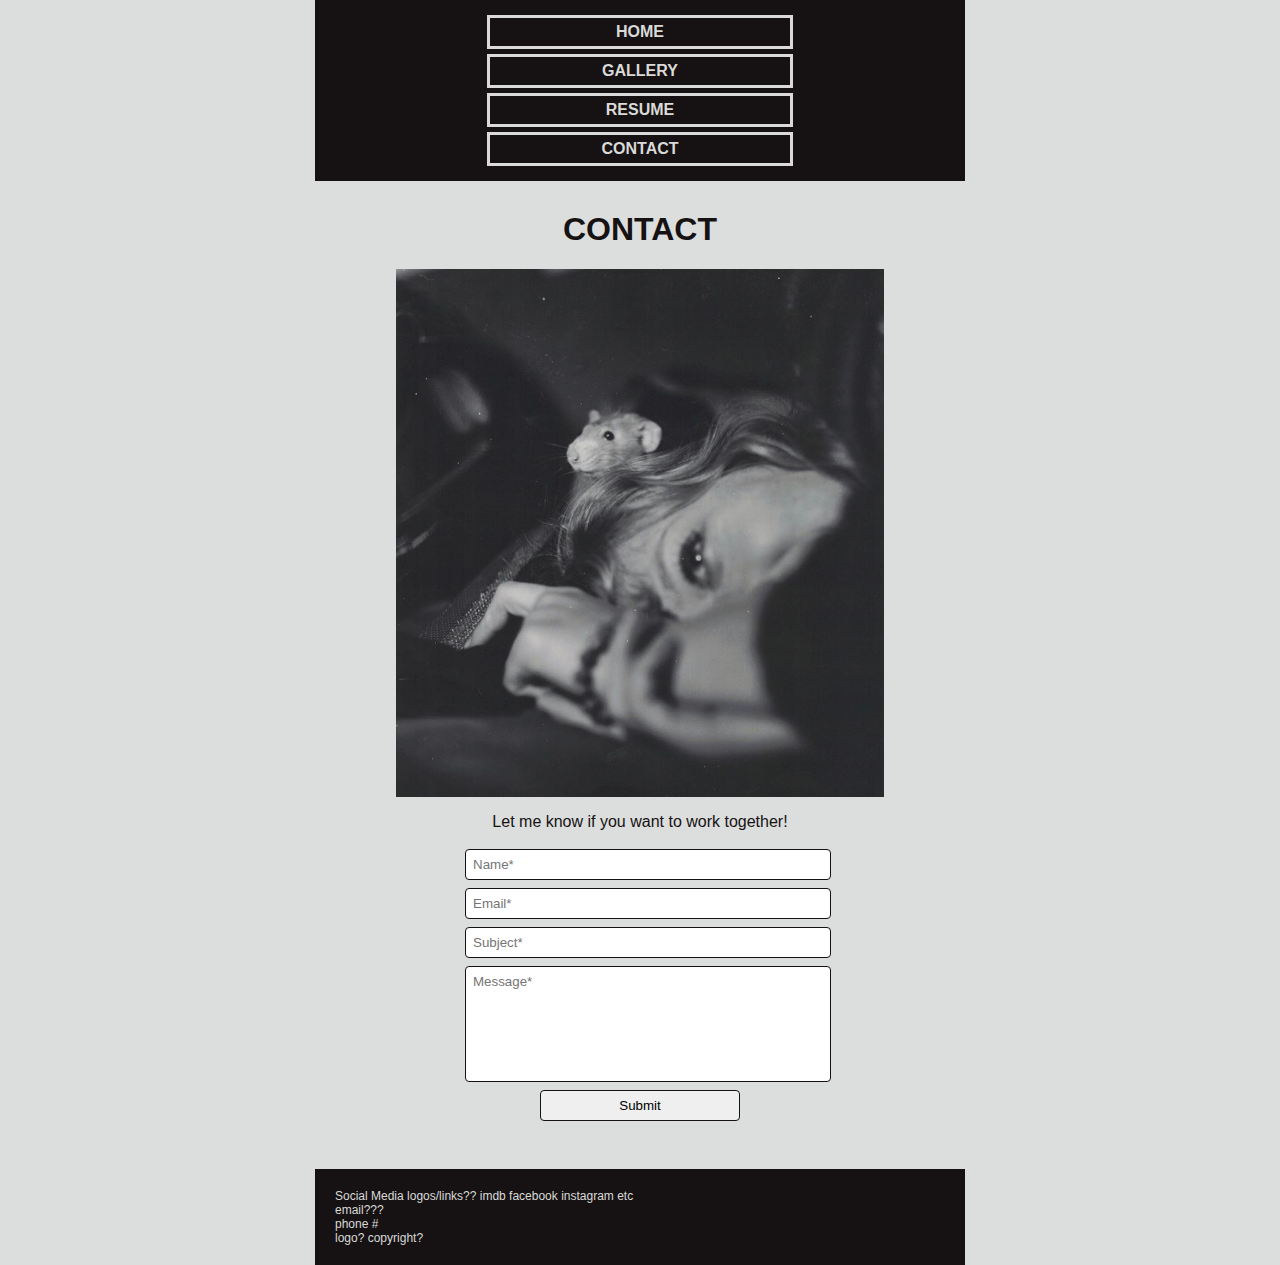
==== contact.html @ 02f9b358 "mobile-layout" ====
<!doctype html>
<html lang="en">

<head>
	<meta charset="utf-8">
	<title>Maggie Adler Contact</title>
	<meta name="viewport" content="width=device-width, initial-scale=1">
	<link rel="stylesheet" href="main.css">
</head>

<body>
	<header>
		<nav>
			<ul class="nav-list">
				<li class="nav-item"><a href="index.html">Home</a></li>
				<li class="nav-item"><a href="gallery.html">Gallery</a></li>
				<li class="nav-item">
					<img src="" alt="logo" class="logo">
				</li>
				<li class="nav-item"><a href="resume.html">Resume</a></li>
				<li class="nav-item"><a href="contact.html">Contact</a></li>
			</ul>
		</nav>
	</header>

	<main>
		<h1>Contact</h1>
		<img src="images\lasana.jpg" alt="" class="lasagna"/>
		<div class="form">
			<p>
				Let me know if you want to work together!
			</p>
			<form id="contact" method="" action="">
				<input type="text" name="name" id="name" placeholder="Name*" required/>
				<input type="email"	name="email" id="email" placeholder="Email*" required/>
				<input type="text"	name="subject" id="subject" placeholder="Subject*" required/>
				<textarea name="message" id="message" placeholder="Message*" required></textarea>
				<input type="submit"/>
			</form>
		</div>
	</main>

<footer>
	<div class="contact">
		Social Media logos/links?? imdb facebook instagram etc<br />
		email??? <br />
		phone #<br />
	</div>
	logo? copyright?
</footer>

</body>

</html>
---- main.css ----
html {
  margin: 0 auto;
  background-color: #dcdedd;
  font-family: "PT Sans", Arial, sans-serif;
  min-width: 350px;
  max-width: 650px;
}

body {
  margin: 0;
  color: #161213;
}

header {
  background-color: #161213;
  font-weight: bold;
  }
  .nav-list {
    padding: 10px;
    margin: 0 auto;
  }
  .nav-item {
    list-style: none;
    text-align: center;
    text-transform: uppercase;
    margin: 5px auto;
    border: 3px solid #dadad8;
    width: 300px;
  }
  .nav-item a {
    text-decoration: none;
    color: #dadad8;
    display: block;
    padding: 5px 20px;
  }
  .nav-item:hover {
    background-color: #4f110f;
  }
  li:nth-child(3) {
    display:none;
  }

footer {
  background-color: #161213;
  color: #dadad8;
  font-size: 12px;
  font-weight: 100;
  padding: 20px;
  margin-top: 30px;
  }

h1 {
  text-align: center;
  text-transform: uppercase;
  font-family: "Opens Sans", Arial, sans-serif;
  font-weight: bold;
  margin-top: 30px;
}
h2 {
  font-family: "Opens Sans", Arial, sans-serif;
}
p {
  text-align: center;
}


/* ------HOME----------   */
.intro {
position: relative;
text-align: center;
color: #dadad8;
text-transform: uppercase;
font-weight: bold;
text-shadow: 2px 2px #161213;
}
  .home-img {
    width: 100%;
  }
  .intro-name {
    position: absolute;
    top: 12%;
    left: 12%;
    font-size: 40px;
    font-style: italic;
    line-height: 40px;
  }
  .intro-la {
    position: absolute;
    bottom: 8px;
    right: 15px;
    font-size: 15px;
    letter-spacing: 1px;
  }
.intro-line {
  background-color: #161213;
  height: 30px;
  color: #dcdedd;
  margin-top: -5px;
  margin-bottom: 0px;
}
.about {
  color: #161213;
  margin-bottom: -5px;
}
  .about img {
    display: block;
    width: 75%;
    margin: 0px auto 30px;
  }
  .about h2 {
    text-transform: lowercase;
    margin: 20px 15px 10px;
    font-size: 24px;
  }
  .about p {
    text-align: left;
    margin: 10px 15px 20px;
    font-size: 14px;
  }

/* ------GALLERY----------   */
.gallery {
  text-align: center;
}
  .gallery-imgs img {
    display: block;
    width: 300px;
    margin: 10px auto;
  }
.other-imgs {
  margin-top: 75px;
}
  .other-imgs img {
    width: 100%;
    max-width: 400px;
    margin: 0 auto;
    display: block;
  }

/* ------RESUME----------   */
.resume-pdf {
  display: block;
  margin: 10px auto;
  width: 400px;
  height: 500px;
}
.resume-imgs {
  margin-top: 75px;
}
.resume-imgs img {
  width: 100%;
  max-width: 400px;
  display: block;
  margin: 0 auto;
}


/* ------CONTACT----------   */

.lasagna {
  width: 75%;
  max-width: 500px;
  display: block;
  margin: 0 auto;
}
.form p {
  margin-bottom: 0;
}
form {
  max-width: 350px;
  padding: 10px;
  margin: 0 auto;
}
  input, textarea {
    display: block;
    padding: 7px;
    margin: 8px auto;
    border: .5px solid #161213;
    border-radius: 4px;
    outline: none;
    width: 100%;
    font-family: sans-serif;
  }
  input:focus, textarea:focus {
    border: 2px solid black;
  }
  textarea {
    height: 100px;
    resize: none;
  }
  input[type=submit] {
    width: 200px;
    margin: 8px auto;
  }


/* MEDIUM & LARGE SCREENS */
/* @supports (grid-area:auto) {
  @media only screen and (min-width: 650px) {

  .nav-list {
    padding: 10px;
    margin: 0 auto;
    display: flex;
    justify-content: space-around;
    align-content: center;
  }
  li:nth-child(3) {
    border: none;
  }
  li:nth-child(3):hover {
    box-shadow: none;
  } */

/* ------HOME----------   */
  /* .about {
    display: grid;
    grid-template-columns: 1fr 2fr;
    grid-template-rows: 2fr 3fr;
    column-gap: 10px;
    min-width: 700px;
  }
    .about img {
      width: 100%;
      grid-column: 1/2;
      grid-row: 1/3;
    }
    .about h2 {
      grid-column: 2/3;
      grid-row: 1/2;
      align-self: end;
    }
    .about p {
      text-align: left;
      grid-column: 2/3;
      grid-row: 2/3;
      align-self: start;
    } */

/* ------GALLERY----------   */
/* ------RESUME----------   */
/* .resume-pdf {
  width: 650px;
  height: 800px;
} */
/* ------CONTACT----------   */

  }
}
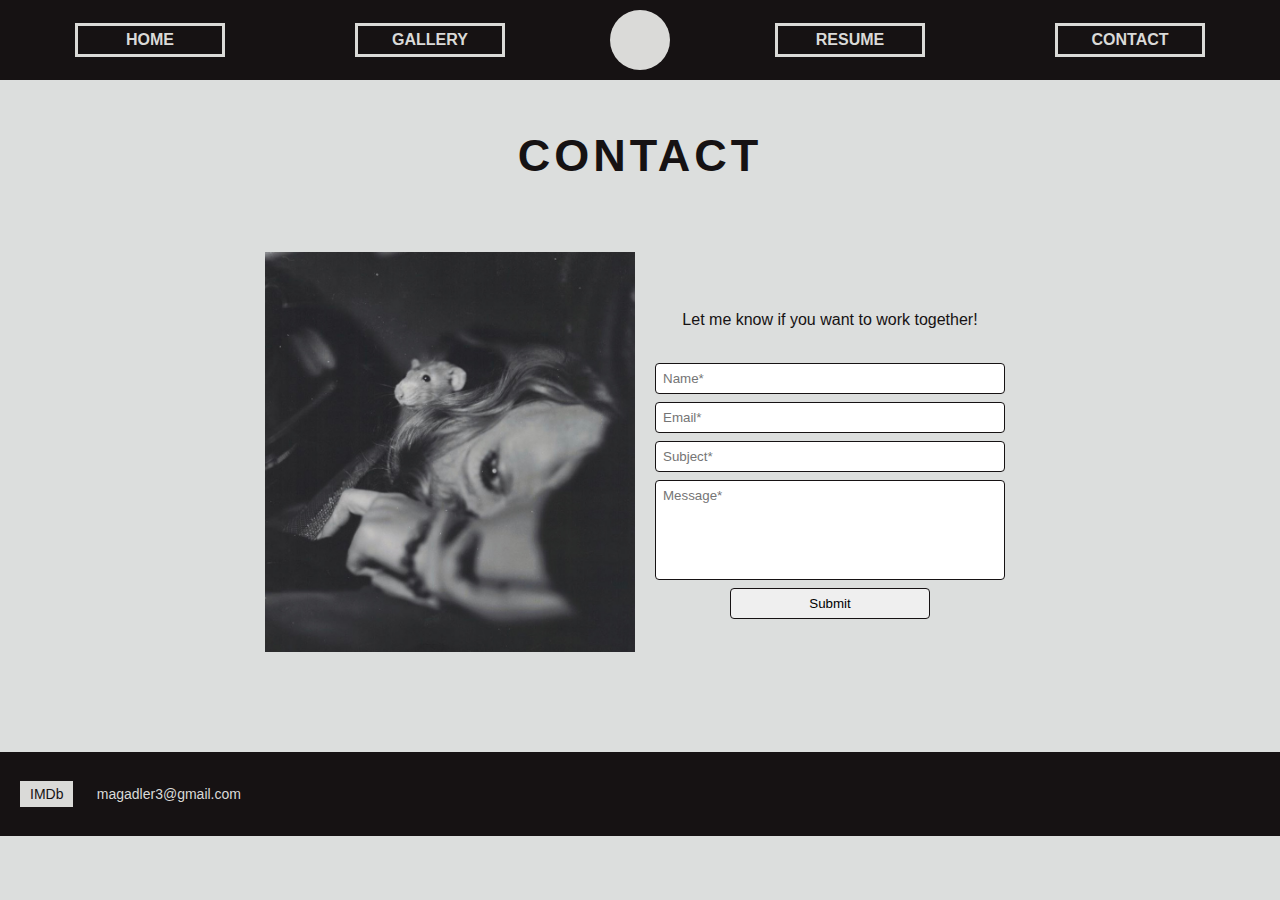
==== commit a0df092c: "FinalProject-Submission" ====
--- a/contact.html
+++ b/contact.html
@@ -15,7 +15,7 @@
 				<li class="nav-item"><a href="index.html">Home</a></li>
 				<li class="nav-item"><a href="gallery.html">Gallery</a></li>
 				<li class="nav-item">
-					<img src="" alt="logo" class="logo">
+					<img src="" alt="" class="logo-placeholder">
 				</li>
 				<li class="nav-item"><a href="resume.html">Resume</a></li>
 				<li class="nav-item"><a href="contact.html">Contact</a></li>
@@ -25,8 +25,8 @@
 
 	<main>
 		<h1>Contact</h1>
-		<img src="images\lasana.jpg" alt="" class="lasagna"/>
-		<div class="form">
+		<div class="contact">
+			<img src="images\lasagna.jpg" alt="Maggie laying with her pet rat" class="lasagna"/>
 			<p>
 				Let me know if you want to work together!
 			</p>
@@ -40,14 +40,12 @@
 		</div>
 	</main>
 
-<footer>
-	<div class="contact">
-		Social Media logos/links?? imdb facebook instagram etc<br />
-		email??? <br />
-		phone #<br />
-	</div>
-	logo? copyright?
-</footer>
+	<footer>
+			<a class="imdb" href="https://www.imdb.me/maggieadler">IMDb</a>
+			<p>
+				magadler3@gmail.com
+			</p>
+	</footer>
 
 </body>
 
--- a/main.css
+++ b/main.css
@@ -3,14 +3,11 @@
   background-color: #dcdedd;
   font-family: "PT Sans", Arial, sans-serif;
   min-width: 350px;
-  max-width: 650px;
-}
-
+}
 body {
   margin: 0;
   color: #161213;
 }
-
 header {
   background-color: #161213;
   font-weight: bold;
@@ -39,22 +36,38 @@
   li:nth-child(3) {
     display:none;
   }
-
 footer {
   background-color: #161213;
   color: #dadad8;
   font-size: 12px;
   font-weight: 100;
   padding: 20px;
-  margin-top: 30px;
-  }
-
+  margin-top: 100px;
+  }
+  footer a {
+    color: #161213;
+    background-color: #dadad8;
+    text-decoration: none;
+    padding: 5px 10px;
+    font-size: 14px;
+  }
+  footer p {
+    text-align: right;
+    font-size: 14px;
+    display: inline-block;
+    margin-left: 20px;
+  }
+* {
+  box-sizing: border-box;
+}
 h1 {
   text-align: center;
   text-transform: uppercase;
   font-family: "Opens Sans", Arial, sans-serif;
   font-weight: bold;
-  margin-top: 30px;
+  font-size: 45px;
+  letter-spacing: 4px;
+  margin: 50px auto 70px;
 }
 h2 {
   font-family: "Opens Sans", Arial, sans-serif;
@@ -63,23 +76,22 @@
   text-align: center;
 }
 
-
 /* ------HOME----------   */
 .intro {
-position: relative;
-text-align: center;
-color: #dadad8;
-text-transform: uppercase;
-font-weight: bold;
-text-shadow: 2px 2px #161213;
-}
+  position: relative;
+  text-align: center;
+  color: #dadad8;
+  text-transform: uppercase;
+  font-weight: bold;
+  text-shadow: 2px 2px #161213;
+  }
   .home-img {
     width: 100%;
   }
   .intro-name {
     position: absolute;
-    top: 12%;
-    left: 12%;
+    top: 15%;
+    left: 15%;
     font-size: 40px;
     font-style: italic;
     line-height: 40px;
@@ -117,7 +129,6 @@
     margin: 10px 15px 20px;
     font-size: 14px;
   }
-
 /* ------GALLERY----------   */
 .gallery {
   text-align: center;
@@ -128,7 +139,7 @@
     margin: 10px auto;
   }
 .other-imgs {
-  margin-top: 75px;
+  margin: 150px 0 70px;
 }
   .other-imgs img {
     width: 100%;
@@ -136,7 +147,6 @@
     margin: 0 auto;
     display: block;
   }
-
 /* ------RESUME----------   */
 .resume-pdf {
   display: block;
@@ -146,6 +156,7 @@
 }
 .resume-imgs {
   margin-top: 75px;
+  display: block;
 }
 .resume-imgs img {
   width: 100%;
@@ -153,22 +164,15 @@
   display: block;
   margin: 0 auto;
 }
-
-
 /* ------CONTACT----------   */
-
 .lasagna {
   width: 75%;
-  max-width: 500px;
+  max-width: 400px;
   display: block;
   margin: 0 auto;
 }
-.form p {
-  margin-bottom: 0;
-}
 form {
   max-width: 350px;
-  padding: 10px;
   margin: 0 auto;
 }
   input, textarea {
@@ -193,57 +197,291 @@
     margin: 8px auto;
   }
 
-
-/* MEDIUM & LARGE SCREENS */
-/* @supports (grid-area:auto) {
+/* --------MEDIUM SCREENS-----------*/
+@supports (grid-area:auto) {
   @media only screen and (min-width: 650px) {
 
   .nav-list {
     padding: 10px;
     margin: 0 auto;
-    display: flex;
-    justify-content: space-around;
-    align-content: center;
+    display: grid;
+    grid-template-columns: 1fr .25fr 1fr;
+    grid-template-rows: 1fr 1fr;
+  }
+  .nav-item {
+    width: 200px;
+  }
+  li:nth-child(1) {
+    grid-column: 1/2;
+    grid-row: 1/2;
+  }
+  li:nth-child(2) {
+    grid-column: 1/2;
+    grid-row: 2/3;
   }
   li:nth-child(3) {
+    display: block;
+    grid-column: 2/3;
+    grid-row: 1/3;
+    width: 60px;
+    height: 60px;
+    background-color: #dadad8;
     border: none;
-  }
-  li:nth-child(3):hover {
-    box-shadow: none;
-  } */
-
+    border-radius: 50%;
+    justify-self: center;
+    align-self: center;
+    padding: 0;
+    margin: 0 auto;
+  }
+    li:nth-child(3):hover {
+      background-color: #dadad8;
+    }
+  li:nth-child(4) {
+    grid-column: 3/4;
+    grid-row: 1/2;
+  }
+  li:nth-child(5) {
+    grid-column: 3/4;
+    grid-row: 2/3;
+  }
 /* ------HOME----------   */
-  /* .about {
-    display: grid;
-    grid-template-columns: 1fr 2fr;
-    grid-template-rows: 2fr 3fr;
-    column-gap: 10px;
-    min-width: 700px;
-  }
-    .about img {
-      width: 100%;
+.intro-name {
+  font-size: 50px;
+  line-height: 50px;
+}
+.intro-la {
+  bottom: 5%;
+  right: 5%;
+  font-size: 25px;
+}
+.about {
+  display: grid;
+  grid-template-columns: 2fr 3fr;
+  grid-template-rows: 2fr 3fr;
+  column-gap: 10px;
+  width: 600px;
+  justify-content: center;
+  align-content: center;
+  margin: 70px auto;
+}
+  .about img {
+    width: 100%;
+    grid-column: 1/2;
+    grid-row: 1/3;
+    align-self: center;
+    margin: auto;
+  }
+  .about h2 {
+    grid-column: 2/3;
+    grid-row: 1/2;
+    align-self: end;
+    justify-self: start;
+  }
+  .about p {
+    text-align: left;
+    grid-column: 2/3;
+    grid-row: 2/3;
+    align-self: start;
+    justify-self: start;
+  }
+/* ------GALLERY----------   */
+.gallery-imgs {
+  display: grid;
+  grid-template-columns: 1fr 1fr;
+  grid-template-rows: 1fr 1fr 1fr;
+  width: 600px;
+  margin: auto;
+  grid-gap: 10px;
+}
+  .gallery-imgs img {
+    margin: 0;
+  }
+.other-imgs {
+  display: grid;
+  grid-template-columns: repeat(9,1fr);
+  grid-template-rows: repeat(1fr);
+  width: 100%;
+  max-width: 100%;
+}
+.other-imgs img {
+  width: 100%;
+  max-width: 100%;
+  height: 100%;
+  object-fit: cover;
+}
+.img1 {
+  grid-column: 1/5;
+  grid-row: 1/2;
+}
+.img2 {
+  grid-column: 5/7;
+  grid-row: 1/2;
+}
+.img3 {
+  grid-column: 7/10;
+  grid-row: 1/2;
+}
+.img4 {
+  grid-column: 1/3;
+  grid-row: 2/3;
+}
+.img5 {
+  grid-column: 3/8;
+  grid-row: 2/3;
+}
+.img6 {
+  grid-column: 8/10;
+  grid-row: 2/3;
+}
+/* ------RESUME----------   */
+.resume-pdf {
+  width: 650px;
+  height: 800px;
+}
+.resume-imgs {
+  display: block;
+}
+/* ------CONTACT----------   */
+
+  }
+}
+
+
+/* --------LARGE SCREENS---------- */
+@supports (grid-area:auto) {
+  @media only screen and (min-width: 850px) {
+
+    .nav-list {
+      padding: 10px;
+      margin: 0 auto;
+      display: grid;
+      grid-template-columns: 1fr 1fr .5fr 1fr 1fr;
+      grid-template-rows: 1fr;
+      justify-content: space-evenly;
+      align-items: center;
+    }
+    .nav-item {
+      width: 150px;
+    }
+    li:nth-child(1) {
       grid-column: 1/2;
-      grid-row: 1/3;
-    }
-    .about h2 {
+      grid-row: 1/2;
+    }
+    li:nth-child(2) {
       grid-column: 2/3;
       grid-row: 1/2;
-      align-self: end;
-    }
-    .about p {
-      text-align: left;
-      grid-column: 2/3;
-      grid-row: 2/3;
-      align-self: start;
-    } */
-
+    }
+    li:nth-child(3) {
+      display: block;
+      border: none;
+      grid-column: 3/4;
+      grid-row: 1/2;
+    }
+    li:nth-child(4) {
+      grid-column: 4/5;
+      grid-row: 1/2;
+    }
+    li:nth-child(5) {
+      grid-column: 5/6;
+      grid-row: 1/2;
+    }
+/* ------HOME----------   */
+.intro-name {
+  font-size: 60px;
+  line-height: 60px;
+}
+.intro-la {
+  bottom: 5%;
+  right: 5%;
+  font-size: 25px;
+}
 /* ------GALLERY----------   */
+
 /* ------RESUME----------   */
-/* .resume-pdf {
-  width: 650px;
-  height: 800px;
-} */
+.resume-imgs {
+  display: grid;
+  grid-template-columns: repeat(6, 1fr);
+  grid-template-rows: repeat (7, 1fr);
+  grid-template-areas:
+    "resume resume resume resume pic1 pic1"
+    "resume resume resume resume pic1 pic1"
+    "resume resume resume resume pic2 pic2"
+    "resume resume resume resume pic2 pic2"
+    "pic3 pic3 pic3 pic4 pic4 pic4"
+    "pic3 pic3 pic3 pic4 pic4 pic4"
+    "pic3 pic3 pic3 pic4 pic4 pic4";
+    grid-gap: 10px;
+  margin: 70px;
+}
+.resume-imgs img {
+  width: 100%;
+  max-width: 100%;
+  height: 100%;
+  object-fit: cover;
+}
+.resume-pdf {
+  width: 100%;
+  height: 100%;
+  grid-area: resume;
+  margin: 0;
+}
+.r-stairs {
+  grid-area: pic4;
+}
+.r-highfid {
+  grid-area: pic3;
+}
+.r-scorpion {
+  grid-area: pic2;
+}
+.r-laughscene {
+  grid-area: pic1;
+}
 /* ------CONTACT----------   */
-
-  }
-}
+.contact {
+  display: grid;
+  grid-template-columns: 1fr 1fr;
+  grid-template-rows: 1fr 1fr 1fr 1fr;
+  width: 750px;
+  margin: 70px auto;
+  grid-gap: 10px;
+}
+.lasagna {
+  grid-column: 1/2;
+  grid-row: 1/5;
+  object-fit: cover;
+  max-width: 100%;
+  width: 100%;
+}
+.contact p {
+  grid-column: 2/3;
+  grid-row: 1/2;
+  align-self: end;
+  justify-self: center;
+}
+.contact form {
+  grid-column: 2/3;
+  grid-row: 2/5;
+  align-self: start;
+  justify-self: center;
+  width: 350px;
+}
+  }
+}
+
+/* extra-LARGE SCREENS */
+@supports (grid-area:auto) {
+  @media only screen and (min-width: 1000px) {
+/* ------GALLERY----------   */
+.gallery-imgs {
+  display: grid;
+  grid-template-columns: 1fr 1fr 1fr;
+  grid-template-rows: 1fr 1fr;
+  margin: auto;
+  grid-gap: 10px;
+  width: 920px;
+  max-width: 100%;
+}
+
+  }
+}
